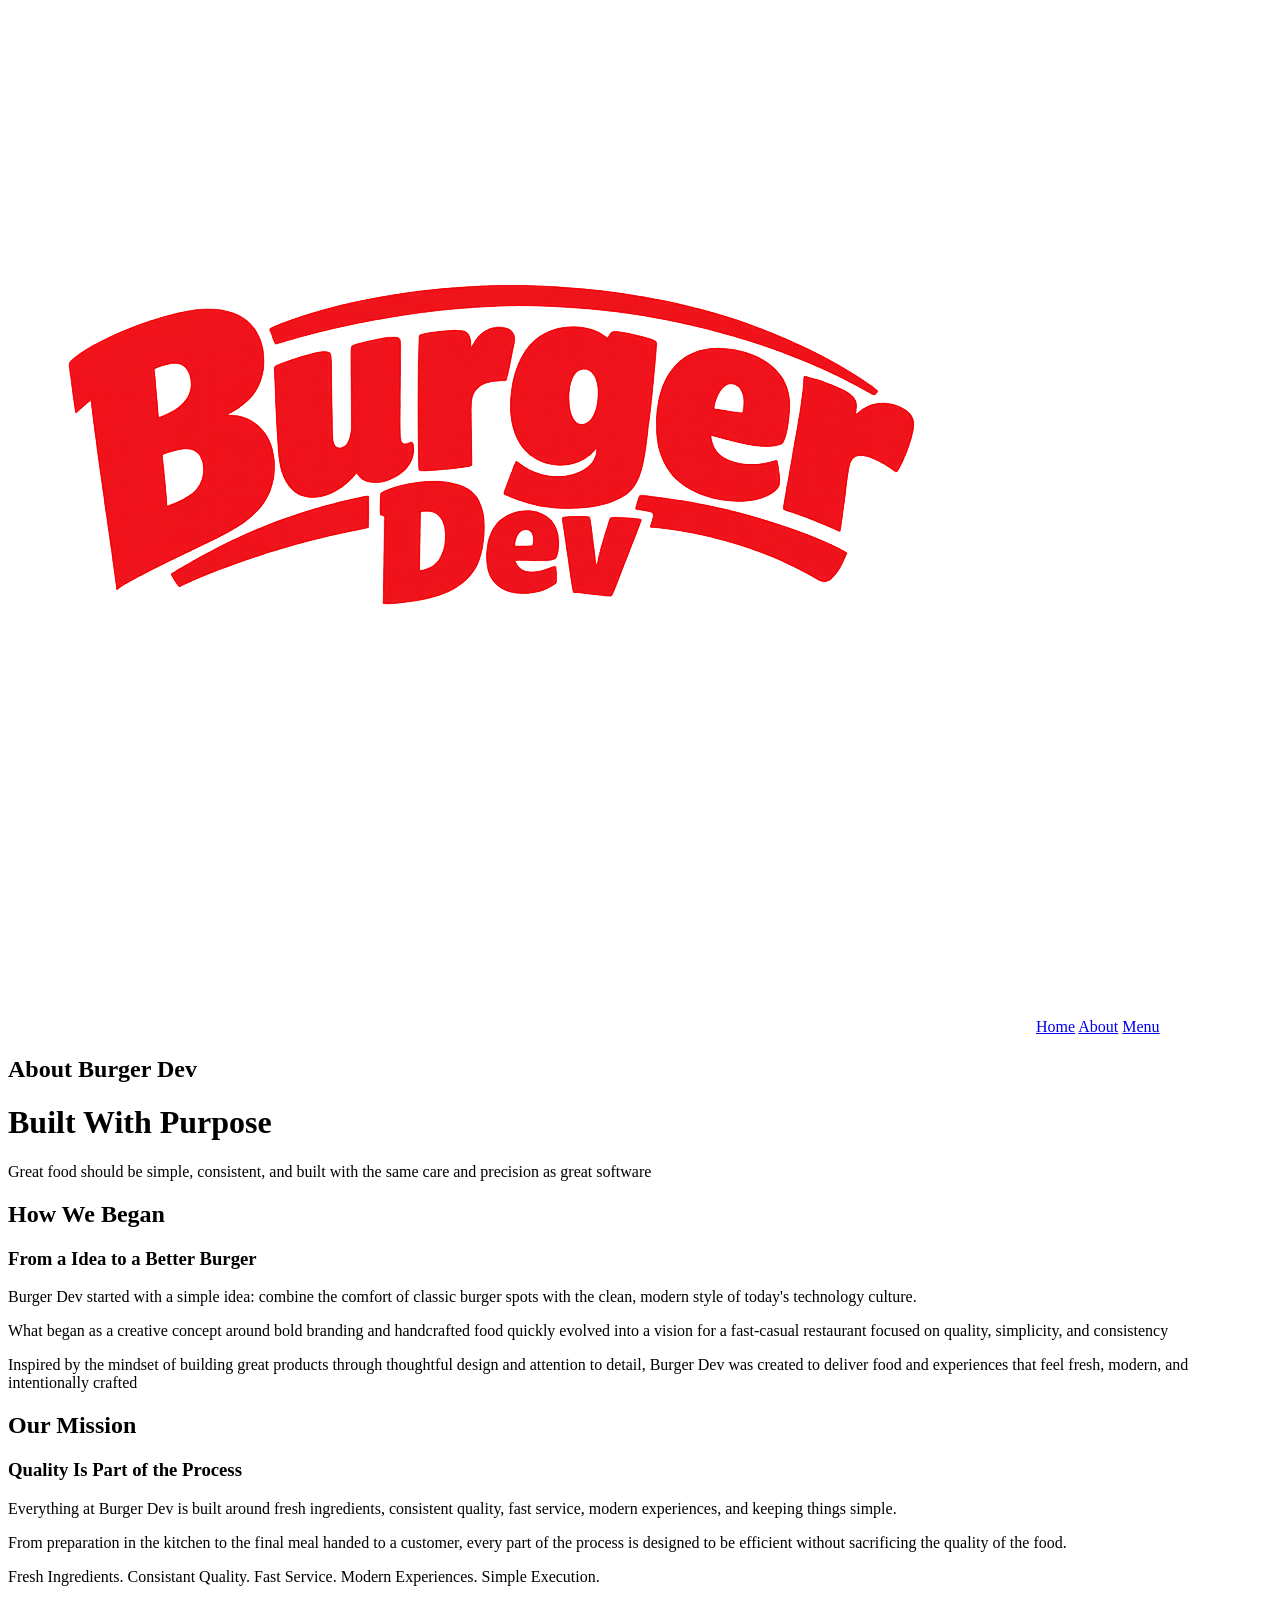
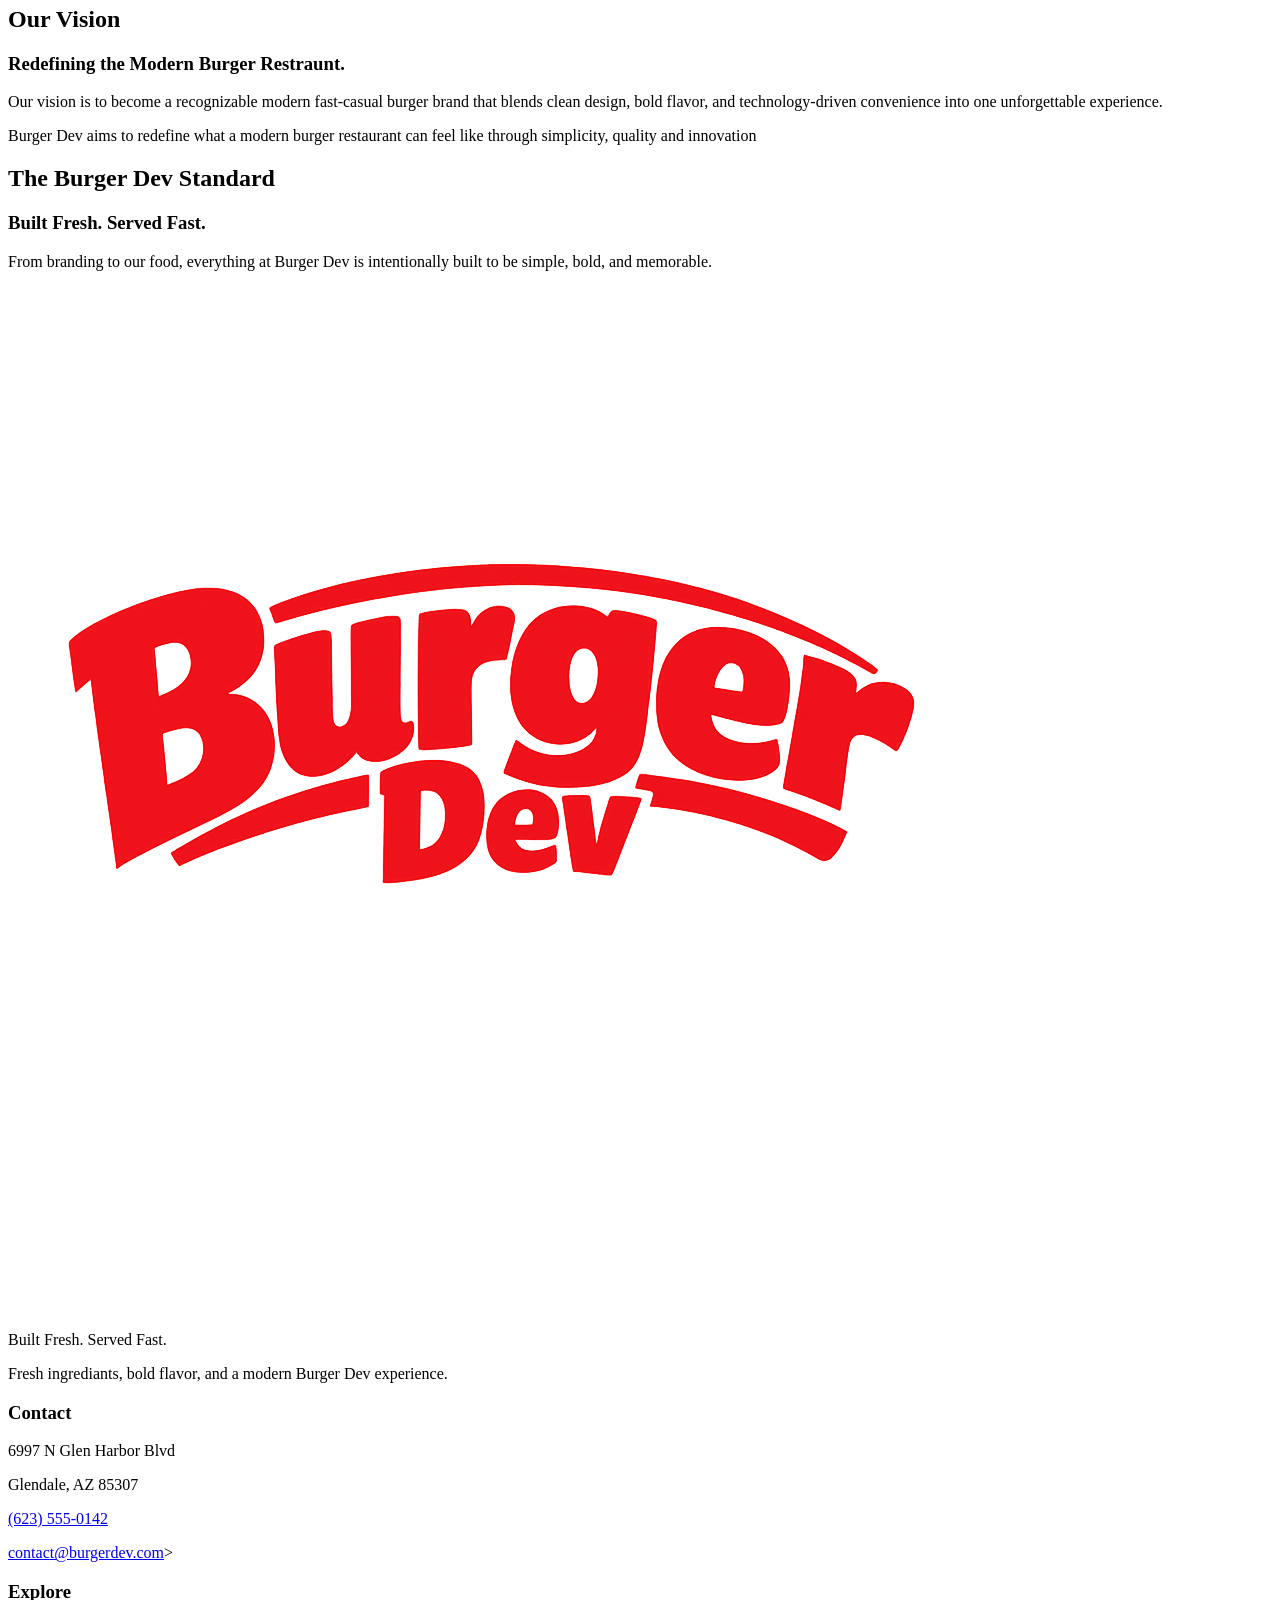
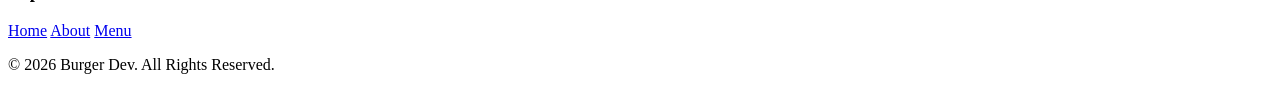
==== about/index.html @ 8d3a1491 "first commit" ====
<!DOCTYPE html>
<html lang="en">
    <head>
        <meta charset="UTF-8">
        <meta name="viewport" content="width=device-width", initial-scale="1.0">
        <meta name="description" content="Learn the story, mission, vision, values behind Burger Dev, a modern fast-casual burger restraunt built around fresh ingredients and throughout design.">
        <title>Burger Dev | About</title>
    </head>
    <body>
        <nav>
            <img src="../images/Burger_Dev_Logo.png" alt="Burger Dev Logo">
            <a href="../index.html">Home</a>
            <a href="../about/">About</a>
            <a href="../menu/">Menu</a>
        </nav>
        <header> 
            <h2>About Burger Dev </h2>
            <h1>Built With Purpose</h1>
            <p> Great food should be simple, consistent, and built with the same care and precision as great software</p>
        </header>
        <main>
            <h2>How We Began</h2 >
            <h3>From a Idea to a Better Burger</h3>
            <p>Burger Dev started with a simple idea: combine the comfort of classic burger spots with the clean, modern style of today's technology culture.</p>
            <p>What began as a creative concept around bold branding and handcrafted food quickly evolved into a vision for a fast-casual restaurant focused on quality, simplicity, and consistency</p>
            <p>Inspired by the mindset of building great products through thoughtful design and attention to detail, Burger Dev was created to deliver food and experiences that feel fresh, modern, and intentionally crafted</p>
            <h2>Our Mission</h2>
            <h3>Quality Is Part of the Process</h3>
            <p>Everything at Burger Dev is built around fresh ingredients, consistent quality, fast service, modern experiences, and keeping things simple.</p>
            <p>From preparation in the kitchen to the final meal handed to a customer, every part of the process is designed to be efficient without sacrificing the quality of the food.</p>
            <p>Fresh Ingredients. Consistant Quality. Fast Service. Modern Experiences. Simple Execution.</p>
            <h2>Our Vision</h2>
            <h3>Redefining the Modern Burger Restraunt.</h3>
            <p>Our vision is to become a recognizable modern fast-casual burger brand that blends clean design, bold flavor, and technology-driven convenience into one unforgettable experience.</p>
            <p>Burger Dev aims to redefine what a modern burger restaurant can feel like through simplicity, quality and innovation</p>
            <h2>The Burger Dev Standard</h2>
            <h3> Built Fresh. Served Fast.</h3>
            <p> From branding to our food, everything at Burger Dev is intentionally built to be simple, bold, and memorable.</p>
        </main>
        <footer>
            <!-- Footer Brand Content -->
            <img src="../images/Burger_Dev_Logo.png" alt="Burger Dev Logo">
            <p>Built Fresh. Served Fast.</p>
            <p>Fresh ingrediants, bold flavor, and a modern Burger Dev experience.</p>
            <!-- Contact Information -->
            <h3>Contact</h3>
            <p>6997 N Glen Harbor Blvd</p>
            <p>Glendale, AZ 85307</p>
            <p><a href="tel:+16235550142">(623) 555-0142</a></p>
            <p><a href="mailto:contact@burgerdev.com">contact@burgerdev.com</a>></p>
            <!-- Explore Links -->
            <h3>Explore</h3>
            <a href="../index.html">Home</a>
            <a href="../about/">About</a>
            <a href="./index.html">Menu</a>
            <!-- Copyright -->
            <p>&copy; 2026 Burger Dev. All Rights Reserved.</p>
        </footer>
    </body>
    </body>
</html>
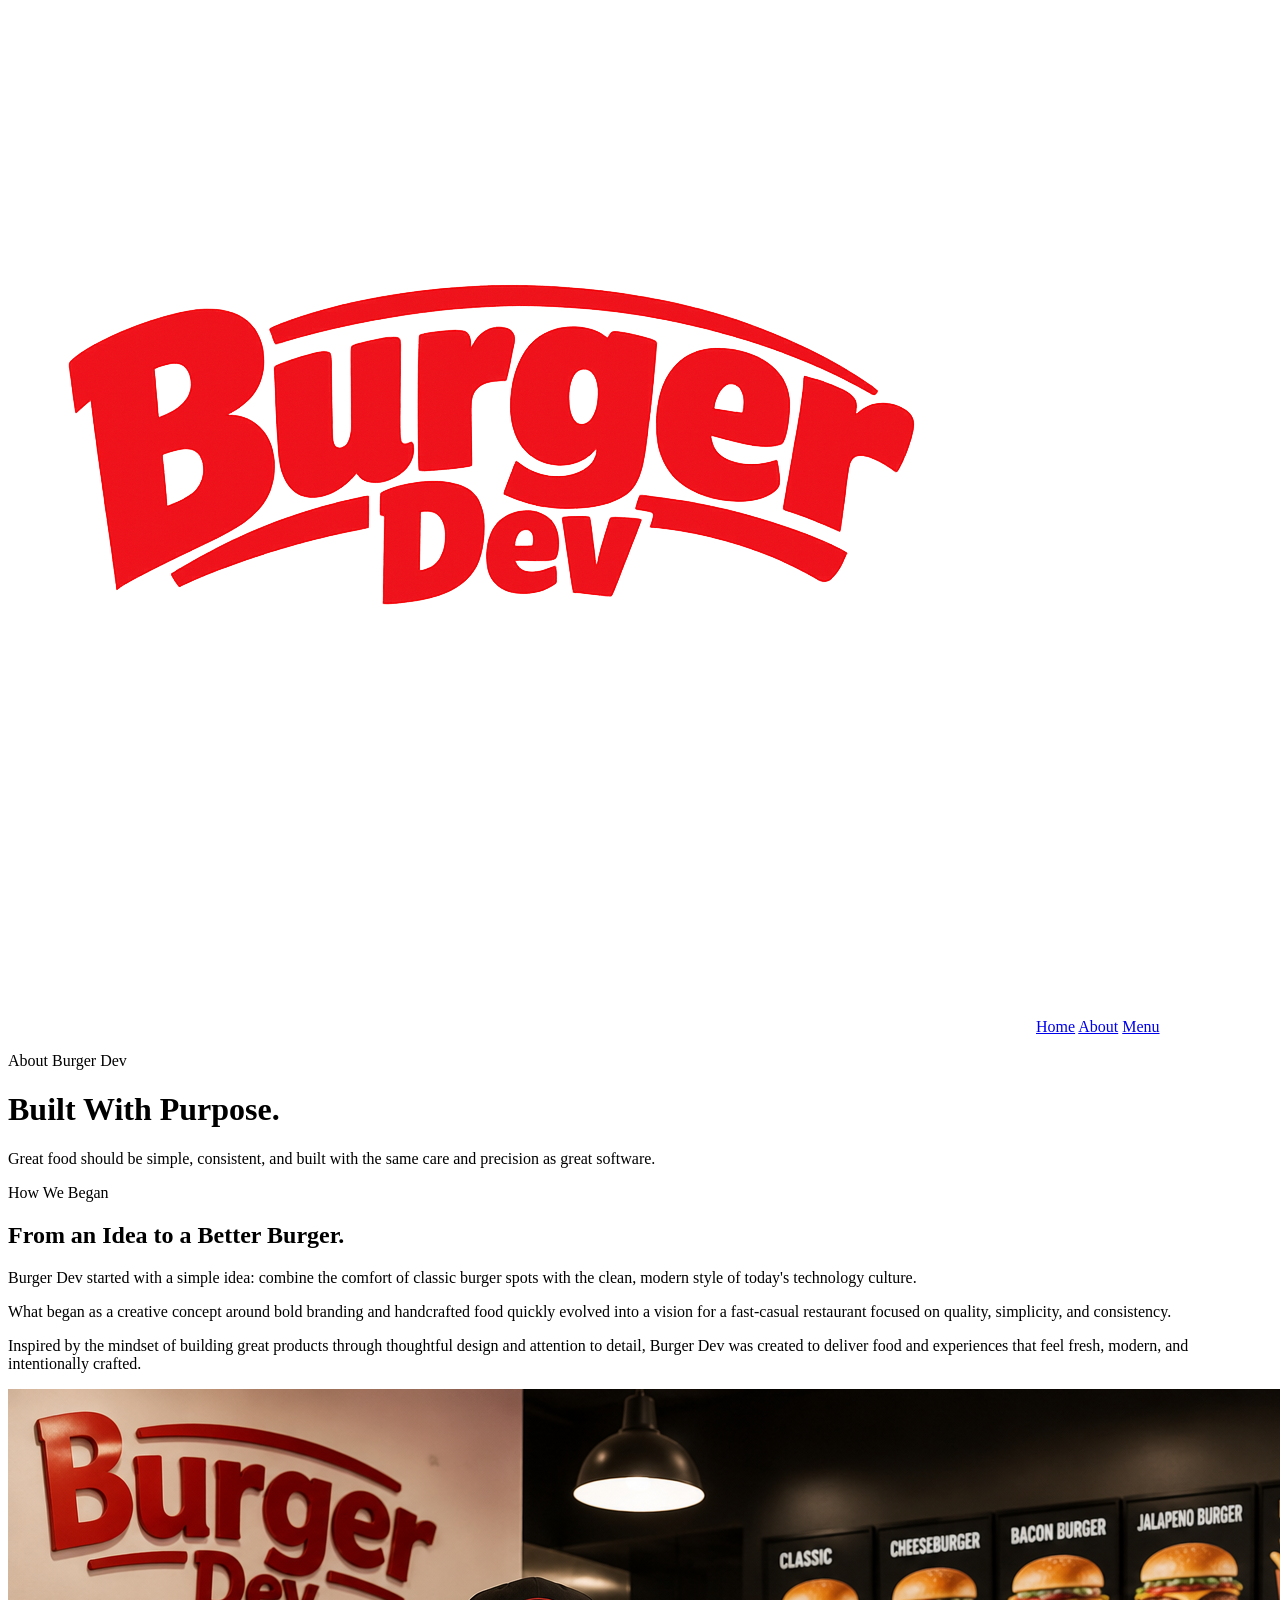
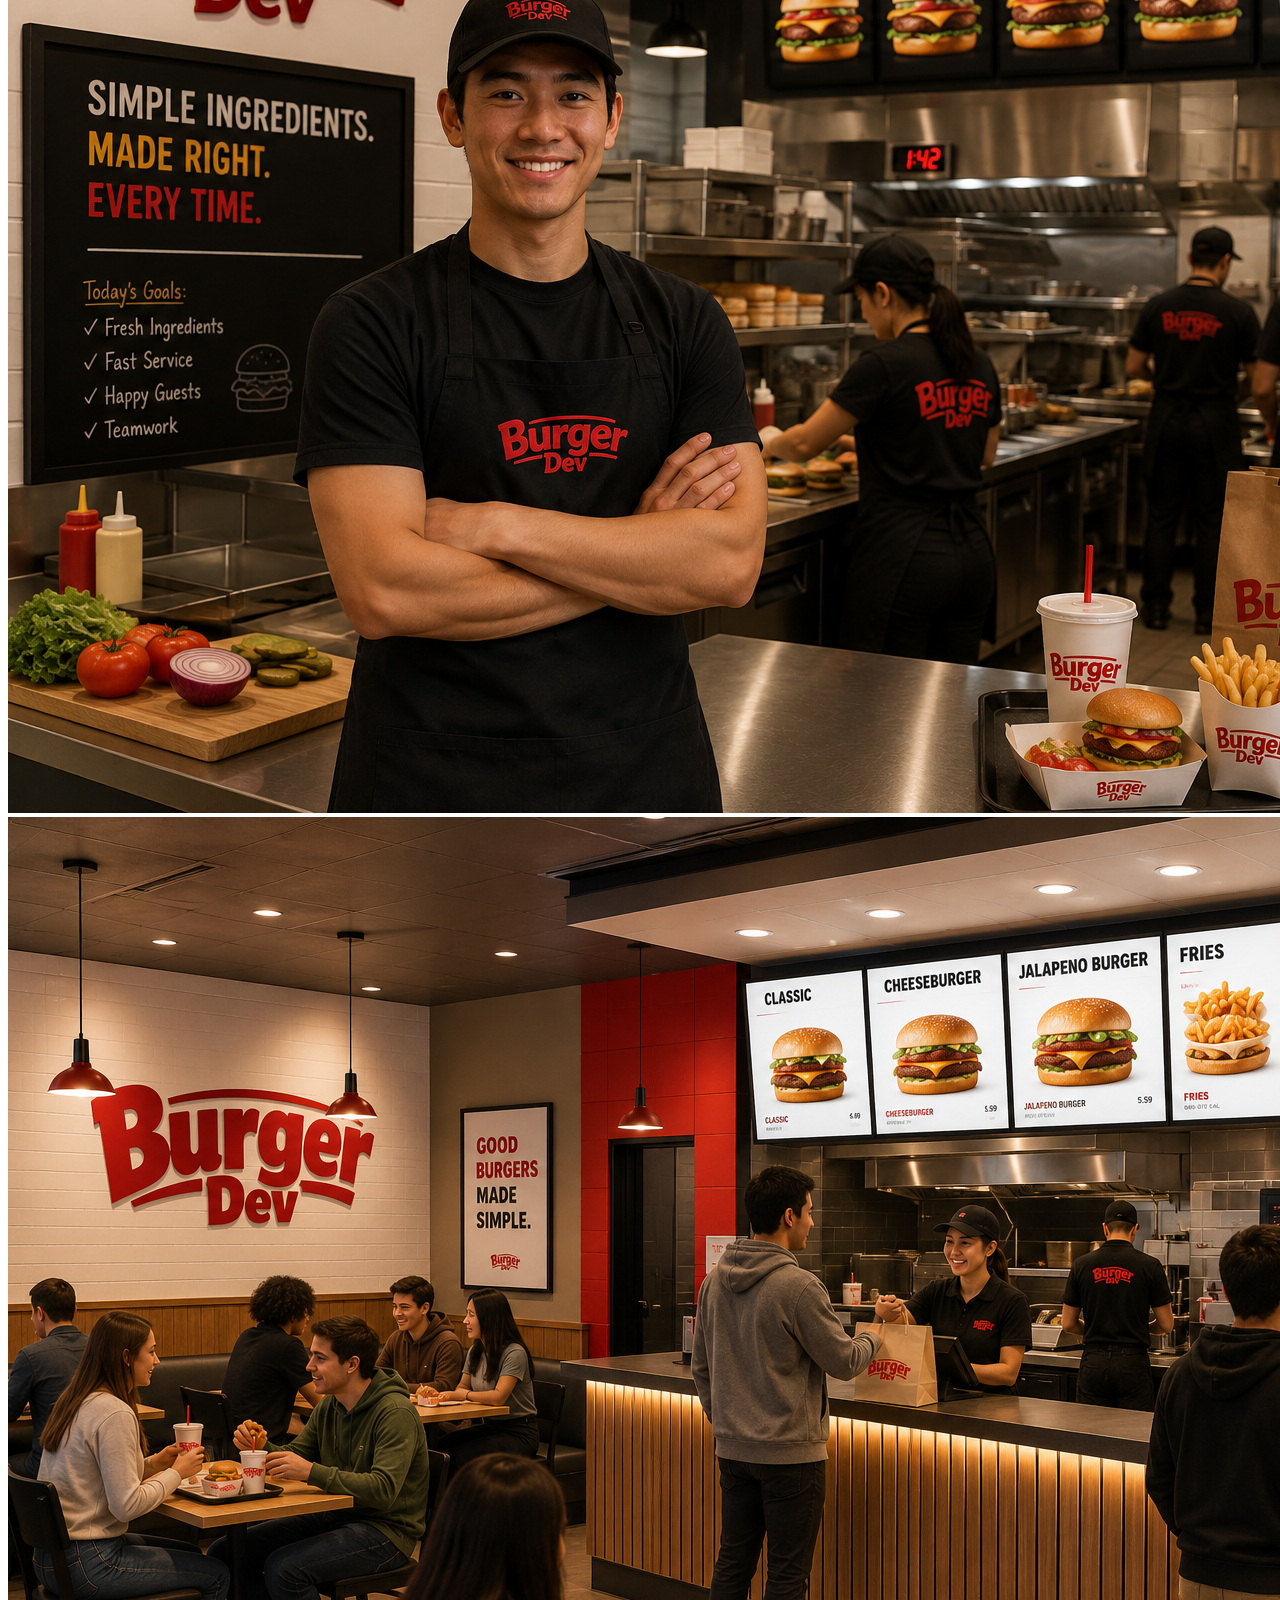
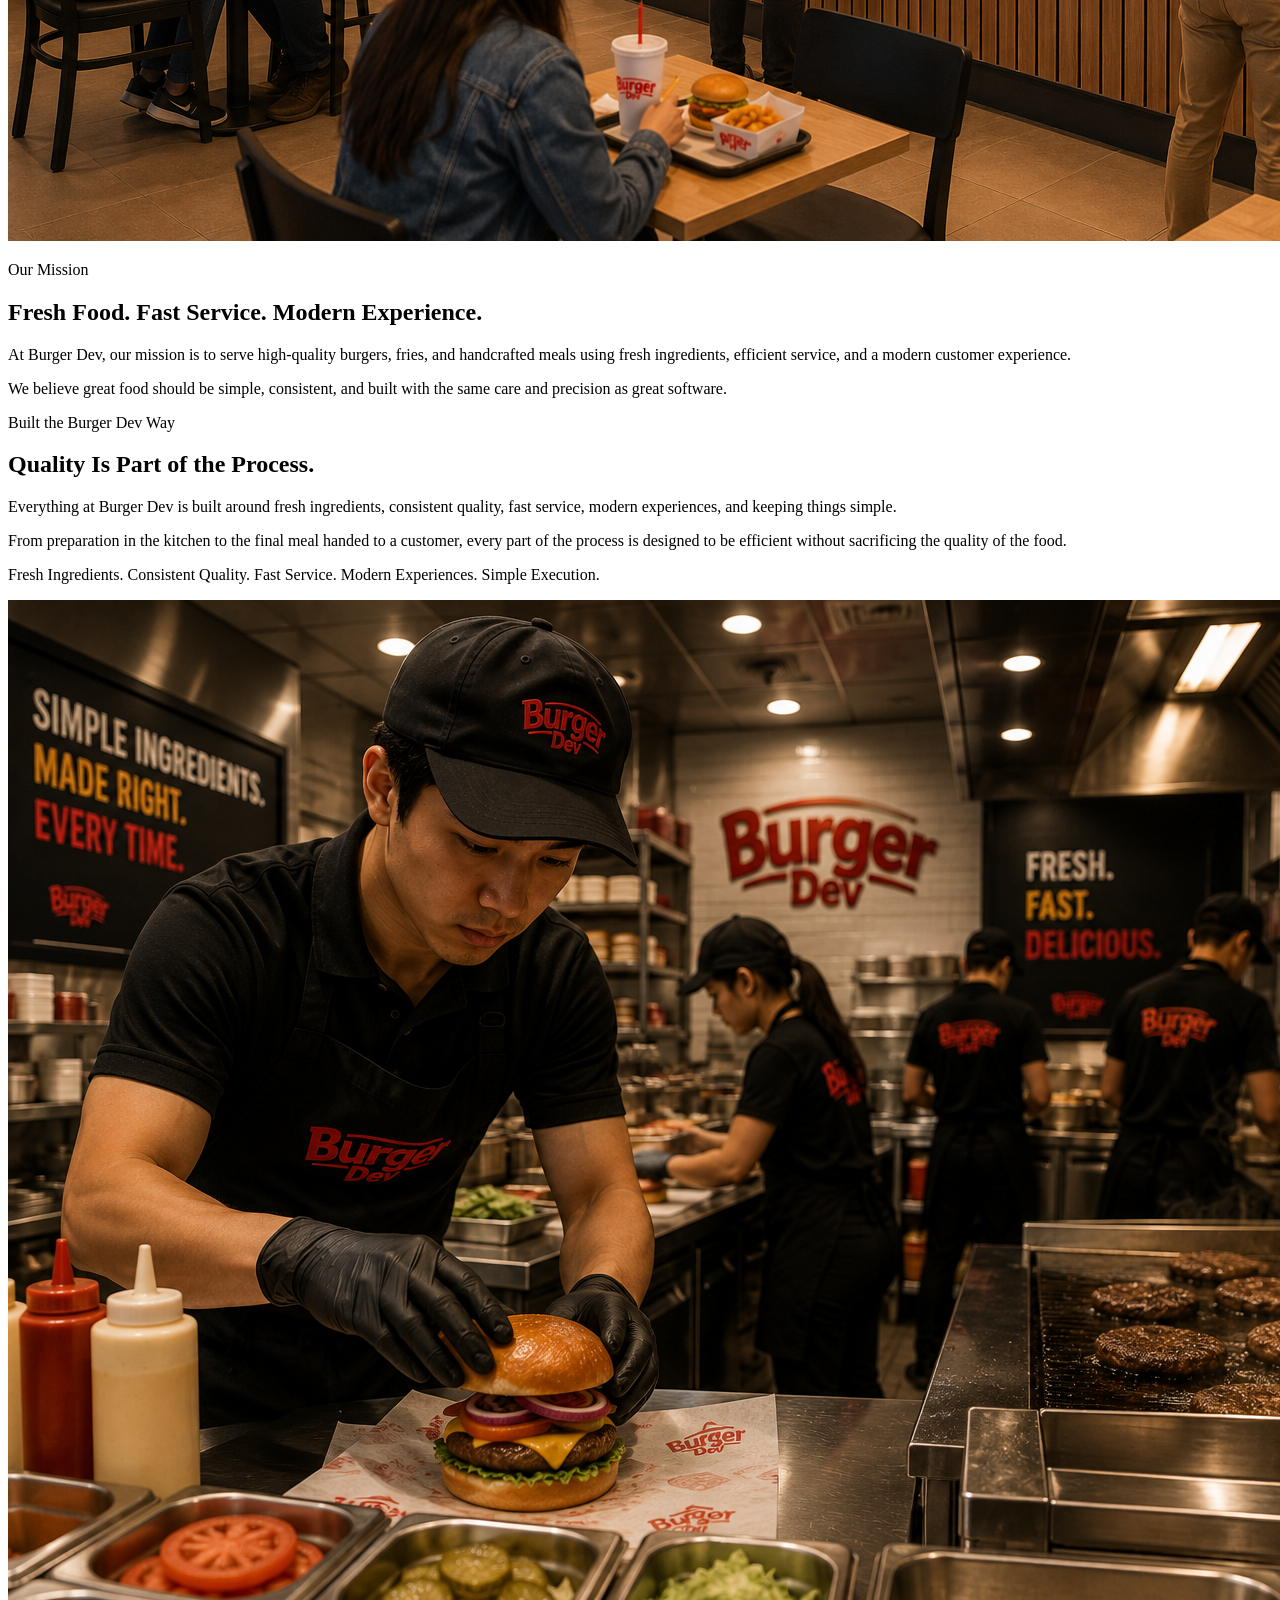
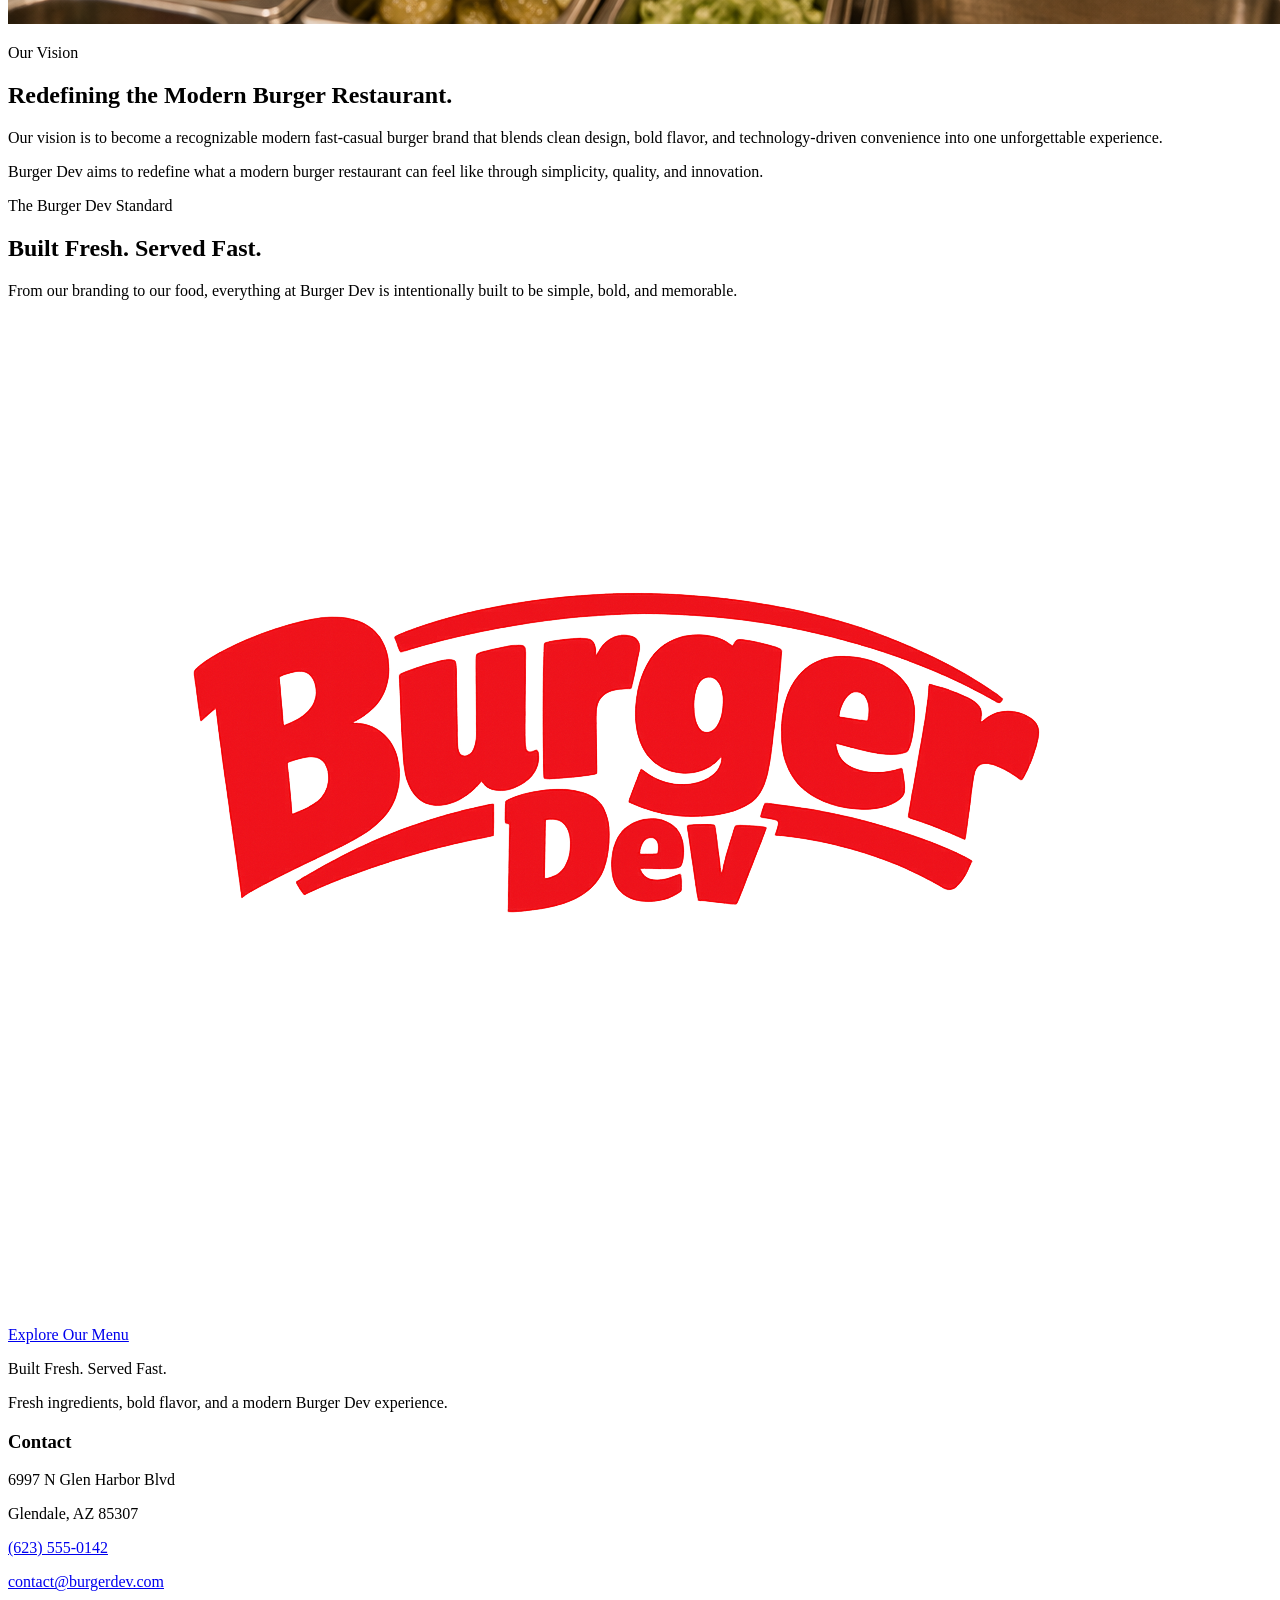
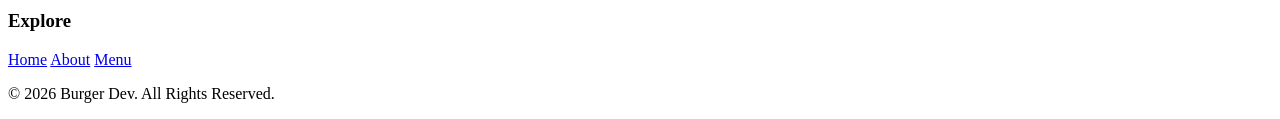
==== commit 56a2519a: "Corrected changes and updates for step 1." ====
--- a/about/index.html
+++ b/about/index.html
@@ -1,61 +1,178 @@
 <!DOCTYPE html>
 <html lang="en">
+
     <head>
         <meta charset="UTF-8">
-        <meta name="viewport" content="width=device-width", initial-scale="1.0">
-        <meta name="description" content="Learn the story, mission, vision, values behind Burger Dev, a modern fast-casual burger restraunt built around fresh ingredients and throughout design.">
+        <meta name="description" content="Learn the story, mission, vision, and values behind Burger Dev, a modern fast-casual burger restaurant built around fresh ingredients and thoughtful design.">
+        <meta name="viewport" content="width=device-width, initial-scale=1.0">
+
         <title>Burger Dev | About</title>
     </head>
+
     <body>
-        <nav>
-            <img src="../images/Burger_Dev_Logo.png" alt="Burger Dev Logo">
-            <a href="../index.html">Home</a>
-            <a href="../about/">About</a>
-            <a href="../menu/">Menu</a>
-        </nav>
-        <header> 
-            <h2>About Burger Dev </h2>
-            <h1>Built With Purpose</h1>
-            <p> Great food should be simple, consistent, and built with the same care and precision as great software</p>
-        </header>
-        <main>
-            <h2>How We Began</h2 >
-            <h3>From a Idea to a Better Burger</h3>
-            <p>Burger Dev started with a simple idea: combine the comfort of classic burger spots with the clean, modern style of today's technology culture.</p>
-            <p>What began as a creative concept around bold branding and handcrafted food quickly evolved into a vision for a fast-casual restaurant focused on quality, simplicity, and consistency</p>
-            <p>Inspired by the mindset of building great products through thoughtful design and attention to detail, Burger Dev was created to deliver food and experiences that feel fresh, modern, and intentionally crafted</p>
-            <h2>Our Mission</h2>
-            <h3>Quality Is Part of the Process</h3>
-            <p>Everything at Burger Dev is built around fresh ingredients, consistent quality, fast service, modern experiences, and keeping things simple.</p>
-            <p>From preparation in the kitchen to the final meal handed to a customer, every part of the process is designed to be efficient without sacrificing the quality of the food.</p>
-            <p>Fresh Ingredients. Consistant Quality. Fast Service. Modern Experiences. Simple Execution.</p>
-            <h2>Our Vision</h2>
-            <h3>Redefining the Modern Burger Restraunt.</h3>
-            <p>Our vision is to become a recognizable modern fast-casual burger brand that blends clean design, bold flavor, and technology-driven convenience into one unforgettable experience.</p>
-            <p>Burger Dev aims to redefine what a modern burger restaurant can feel like through simplicity, quality and innovation</p>
-            <h2>The Burger Dev Standard</h2>
-            <h3> Built Fresh. Served Fast.</h3>
-            <p> From branding to our food, everything at Burger Dev is intentionally built to be simple, bold, and memorable.</p>
-        </main>
-        <footer>
-            <!-- Footer Brand Content -->
-            <img src="../images/Burger_Dev_Logo.png" alt="Burger Dev Logo">
-            <p>Built Fresh. Served Fast.</p>
-            <p>Fresh ingrediants, bold flavor, and a modern Burger Dev experience.</p>
-            <!-- Contact Information -->
-            <h3>Contact</h3>
-            <p>6997 N Glen Harbor Blvd</p>
-            <p>Glendale, AZ 85307</p>
-            <p><a href="tel:+16235550142">(623) 555-0142</a></p>
-            <p><a href="mailto:contact@burgerdev.com">contact@burgerdev.com</a>></p>
-            <!-- Explore Links -->
-            <h3>Explore</h3>
-            <a href="../index.html">Home</a>
-            <a href="../about/">About</a>
-            <a href="./index.html">Menu</a>
-            <!-- Copyright -->
-            <p>&copy; 2026 Burger Dev. All Rights Reserved.</p>
-        </footer>
+
+        <!-- Site Navigation -->
+        <img src="../images/Burger_Dev_Logo.png" alt="Burger Dev Logo">
+
+        <a href="../">Home</a>
+        <a href="./">About</a>
+        <a href="../menu/">Menu</a>
+
+
+        <!-- About Header -->
+        <p>About Burger Dev</p>
+
+        <h1>Built With Purpose.</h1>
+
+        <p>
+            Great food should be simple, consistent, and built with the
+            same care and precision as great software.
+        </p>
+
+
+        <!-- Our Story -->
+        <p>How We Began</p>
+
+        <h2>From an Idea to a Better Burger.</h2>
+
+        <p>
+            Burger Dev started with a simple idea: combine the
+            comfort of classic burger spots with the clean,
+            modern style of today's technology culture.
+        </p>
+
+        <p>
+            What began as a creative concept around bold branding
+            and handcrafted food quickly evolved into a vision for
+            a fast-casual restaurant focused on quality,
+            simplicity, and consistency.
+        </p>
+
+        <p>
+            Inspired by the mindset of building great products
+            through thoughtful design and attention to detail,
+            Burger Dev was created to deliver food and experiences
+            that feel fresh, modern, and intentionally crafted.
+        </p>
+
+        <img src="../images/Store/Founder.png" alt="Burger Dev founder representing the beginning of the restaurant">
+
+
+        <!-- Mission -->
+        <img src="../images/Store/Inside Store.png" alt="Interior of the Burger Dev restaurant">
+
+        <p>Our Mission</p>
+
+        <h2>Fresh Food. Fast Service. Modern Experience.</h2>
+
+        <p>
+            At Burger Dev, our mission is to serve high-quality
+            burgers, fries, and handcrafted meals using fresh
+            ingredients, efficient service, and a modern customer
+            experience.
+        </p>
+
+        <p>
+            We believe great food should be simple, consistent,
+            and built with the same care and precision as great
+            software.
+        </p>
+
+
+        <!-- Quality and Values -->
+        <p>Built the Burger Dev Way</p>
+
+        <h2>Quality Is Part of the Process.</h2>
+
+        <p>
+            Everything at Burger Dev is built around fresh
+            ingredients, consistent quality, fast service,
+            modern experiences, and keeping things simple.
+        </p>
+
+        <p>
+            From preparation in the kitchen to the final meal
+            handed to a customer, every part of the process is
+            designed to be efficient without sacrificing the
+            quality of the food.
+        </p>
+
+        <p>
+            Fresh Ingredients. Consistent Quality. Fast Service.
+            Modern Experiences. Simple Execution.
+        </p>
+
+        <img src="../images/Store/Inside the Kitchen.png" alt="Burger Dev professional restaurant kitchen">
+
+
+        <!-- Vision -->
+        <p>Our Vision</p>
+
+        <h2>Redefining the Modern Burger Restaurant.</h2>
+
+        <p>
+            Our vision is to become a recognizable modern fast-casual
+            burger brand that blends clean design, bold flavor, and
+            technology-driven convenience into one unforgettable
+            experience.
+        </p>
+
+        <p>
+            Burger Dev aims to redefine what a modern burger restaurant
+            can feel like through simplicity, quality, and innovation.
+        </p>
+
+
+        <!-- Closing Statement -->
+        <p>The Burger Dev Standard</p>
+
+        <h2>Built Fresh. Served Fast.</h2>
+
+        <p>
+            From our branding to our food, everything at Burger Dev is
+            intentionally built to be simple, bold, and memorable.
+        </p>
+
+        <a href="../menu/">Explore Our Menu</a>
+
+
+        <!-- Footer Brand Content -->
+        <img src="../images/Burger_Dev_Logo.png" alt="Burger Dev Logo">
+
+        <p>Built Fresh. Served Fast.</p>
+
+        <p>
+            Fresh ingredients, bold flavor, and a modern
+            Burger Dev experience.
+        </p>
+
+
+        <!-- Contact Information -->
+        <h3>Contact</h3>
+
+        <p>6997 N Glen Harbor Blvd</p>
+        <p>Glendale, AZ 85307</p>
+
+        <p>
+            <a href="tel:+16235550142">(623) 555-0142</a>
+        </p>
+
+        <p>
+            <a href="mailto:contact@burgerdev.com">contact@burgerdev.com</a>
+        </p>
+
+
+        <!-- Explore Links -->
+        <h3>Explore</h3>
+
+        <a href="../">Home</a>
+        <a href="./">About</a>
+        <a href="../menu/">Menu</a>
+
+
+        <!-- Copyright -->
+        <p>&copy; 2026 Burger Dev. All Rights Reserved.</p>
+
     </body>
-    </body>
+
 </html>
